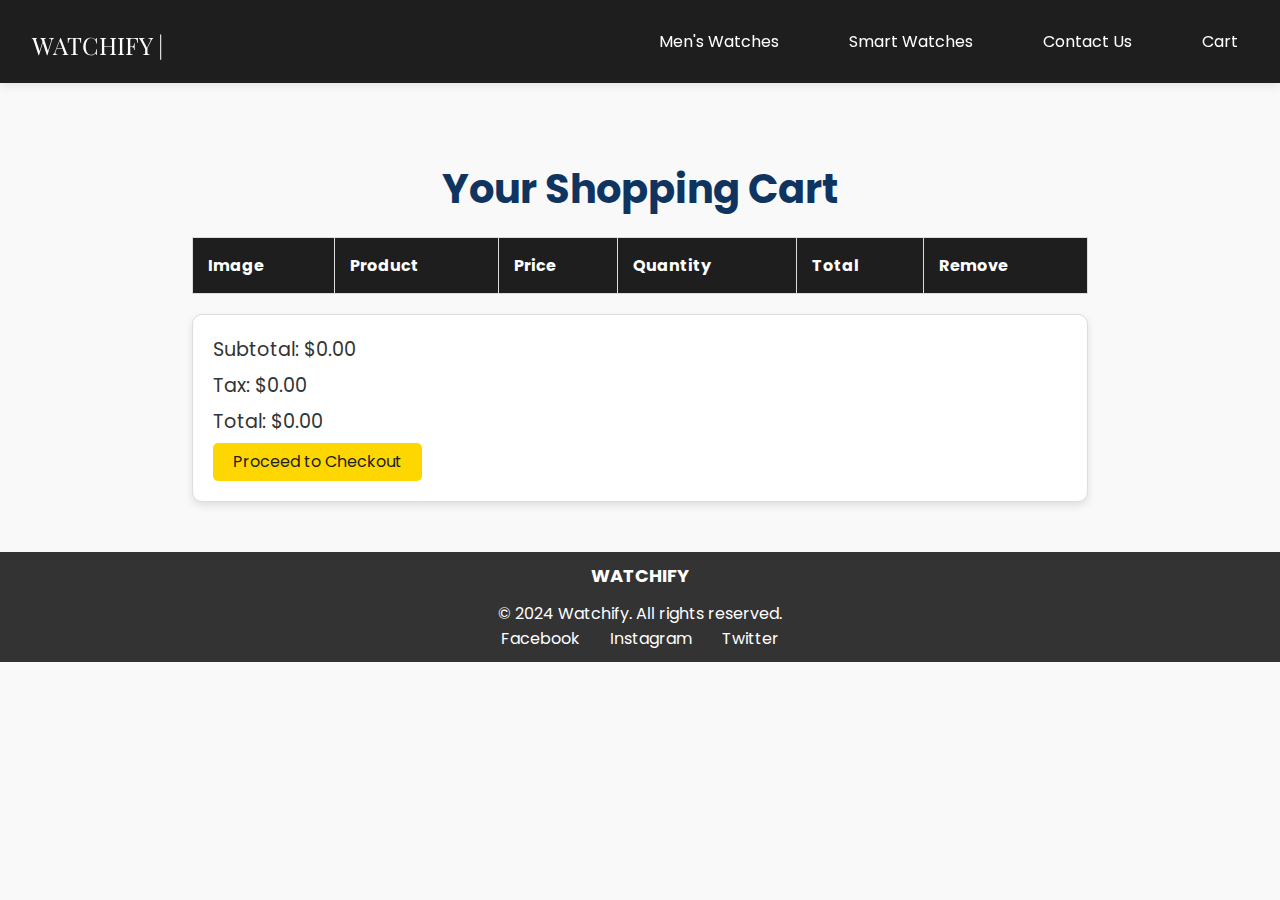
==== cart.html @ 53e0c2bb "Add Normalize.css for consistent styling across browsers; update HTML files to include the new style" ====
<!DOCTYPE html>
<html lang="en">
<head>
    <meta charset="UTF-8">
    <meta name="viewport" content="width=device-width, initial-scale=1.0">
    <title>Cart | Watchify</title>
    <link rel="stylesheet" href="../style.css">
    <link rel="stylesheet" href="Normalize.css">
    <link href="https://fonts.googleapis.com/css2?family=Poppins:wght@400;500;600&family=Playfair+Display:wght@400;700&display=swap" rel="stylesheet">
</head>
<body>
    <!-- Navigation -->
    <header>
        <div class="logo"><a href="index.html"> WATCHIFY   |</a></div>
        <nav>
            <ul>
                <li><a href="menswatch.html">Men's Watches</a></li>
                <li><a href="Smartwatch.html">Smart Watches</a></li>
                <li><a href="contact.html">Contact Us</a></li>
                <li><a href="cart.html">Cart</a></li>
            </ul>
        </nav>
    </header>

    <!-- Cart Section -->
    <section class="cart">
        <h1>Your Shopping Cart</h1>
        <div class="cart-container">
            <div class="table-responsive">
                <table class="cart-table">
                    <thead>
                        <tr>
                            <th>Image</th>
                            <th>Product</th>
                            <th>Price</th>
                            <th>Quantity</th>
                            <th>Total</th>
                            <th>Remove</th>
                        </tr>
                    </thead>
                    <tbody>
                        <!-- Cart items will be dynamically inserted here -->
                    </tbody>
                </table>
            </div>
            <div class="cart-summary">
                <h2>Cart Summary</h2>
                <p>Subtotal: $0.00</p>
                <p>Tax: $0.00</p>
                <p>Total: $0.00</p>
                <button class="checkout-btn" onclick="window.location.href='payment.html'">Proceed to Checkout</button>
            </div>
        </div>
    </section>

    <!-- Footer -->
    <footer>
        <div class="footer-content">
            <div class="footer-logo">WATCHIFY</div>
            <p>&copy; 2024 Watchify. All rights reserved.</p>
            <ul class="social-links">
                <li><a href="https://www.facebook.com" target="_blank">Facebook</a></li>
                <li><a href="https://www.instagram.com" target="_blank">Instagram</a></li>
                <li><a href="https://www.twitter.com" target="_blank">Twitter</a></li>
            </ul>
        </div>
    </footer>
    <script src="../script.js"></script>
</body>
</html>
---- style.css ----
/* Logo Styling */
.logo a {
    color: white;  
    font-size: 2rem; 
    text-decoration: none; 
}

.logo a:hover {
    color: #ffd700; 
}
/* General Styles */
* {
    margin: 0;
    padding: 0;
    box-sizing: border-box;
}

html {
    scroll-behavior: smooth;
}

body {
    font-family: "Poppins", sans-serif;
    line-height: 1.6;
    color: #333;
    background-color: #f9f9f9;
    overflow-x: hidden;
    padding-top: 80px; 
    overflow-y: auto;
}

/* Header */

header {
    background-color: #1e1e1e;
    color: white;
    padding: 1rem 2rem;
    display: flex;
    justify-content: space-between;
    align-items: center;
    position: fixed; 
    width: 100%;
    top: 0;
    z-index: 1000;
    box-shadow: 0 2px 10px rgba(0, 0, 0, 0.1); 
} 

header .logo {
    font-family: "Playfair Display", serif;
    font-size: 2rem; 
}


header nav ul {
    list-style: none;
    display: flex;
    gap: 50px;
}

header nav ul li a {
    color: white;
    text-decoration: none;
    font-size: 1rem;
}

header nav ul li a:hover {
    color: #ffd700;
}

/* Hero Section */
.hero {
    position: relative;
    background-color: #1e1e1e; 
    color: white;
    text-align: center;
    padding: 5rem 1rem;
}

.hero-content {
    padding: 2rem;
    border-radius: 10px;
    background-color: rgba(15, 52, 96, 0.8);
    max-width: 800px; 
    margin: 0 auto; 
    text-align: center; 
    box-shadow: 0 4px 20px rgba(0, 0, 0, 0.2); 
}

.hero-content h1 {
    font-size: 3rem;
    margin-bottom: 20px;

}

.hero-content p {
    font-size: 1.2rem; 
    line-height: 1.8; 
    color: #f9f9f9; 
    margin-bottom: 20px;
}

.hero-content h2 {
    font-size: 2.5rem; 
    margin-bottom: 1rem; 
    color: #ffd700; 
    text-align: center; 
}

.cta-button {
    background-color: #ffd700;
    color: #1e1e1e;
    padding: 10px 20px;
    border: none;
    border-radius: 5px;
    cursor: pointer;
    transition: background 0.3s, color 0.3s;
    display: inline-block;
    margin-top: 1rem;
}

.cta-button:hover {
    background-color: #1e1e1e;
    color: #ffd700;
}
/* Video Background */
.video-section {
    position: relative;
    width: 100%;
    height: 900px; 
    overflow: hidden;
}

.video-background {
    position: absolute;
    top: 0;
    left: 0;
    width: 100%;
    height: 100%;
    z-index: -1; 
}

#background-video {
    width: 100%;
    height: 100%;
    object-fit: cover; 
}

.video-content {
    position: absolute;
    top: 50%;
    left: 50%;
    transform: translate(-50%, -50%);
    text-align: center;
    color: white;
    z-index: 1; 
    text-shadow: #333   0.3rem 0.3rem ;
}

.video-content h1 {
    font-family: "Playfair Display", serif;
    font-size: 4rem;
    margin-bottom: 1rem;
}
.cta-button {
    background: #ffd700;
    color: #1e1e1e;
    padding: 1rem 2rem
}
.cta-button:hover {
    background: black;
    color: #ffd700;
}


/* Products Section */
.home {
    text-align: center;
    padding: 2rem 1rem;
}

.home h2 {
    margin-top:  2rem;
    margin-bottom: 2rem;
    font-family: "Playfair Display", serif;
    font-size: 2rem;
}

.grid {
    display: flex;
    justify-content: center;
    gap: 1.5rem;
    flex-wrap: wrap;
}

.product {
    background: white;
    padding: 1.5rem;
    border: 1px solid #ddd;
    border-radius: 10px;
    text-align: center;
    box-shadow: 0 4px 6px rgba(0, 0, 0, 0.1);
    width: 300px; 
    transition: transform 0.3s, box-shadow 0.3s;
}

.product:hover {
    transform: translateY(-10px);
    box-shadow: 0 8px 12px rgba(0, 0, 0, 0.2);
}

.product img {
    width: 100%;
    height: auto;
    border-radius: 5px;
    aspect-ratio: 1/1; 
    object-fit: contain; 
    margin-bottom: 1rem;

}

.price {
    color: #1e1e1e;
    font-weight: bold;
    margin-bottom: 0.5rem;
}

.product button {
    background: #ffd700;
    color: #1e1e1e;
    padding: 0.5rem 1rem;
    border: none;
    border-radius: 5px;
    cursor: pointer;
    font-size: 1rem;
}

.product button:hover {
    background: #1e1e1e;
    color: #ffd700;
}

/* Footer */
footer {
    background-color: #333;
    color: #fff;
    text-align: center;
    padding: 20px 0;
}

.footer-content {
    max-width: 1200px;
    margin: 0 auto;
    display: flex;
    flex-direction: column;
    align-items: center;
}

.footer-logo {
    font-size: 24px;
    font-weight: bold;
    margin-bottom: 10px;
}

.social-links {
    list-style: none;
    padding: 0;
    display: flex;
    gap: 10px;
}

.social-links li {
    display: inline;
}

.social-links a {
    color: #fff;
    text-decoration: none;
}

.social-links a:hover {
    text-decoration: underline;
}

.hero-content{
    background-color: #1e1e1e;

}
.overlay {

    position: absolute; 
    top: 50%; 
    left: 50%; 
    transform: translate(-50%, -50%);
    text-align: center;
    color: white;
    font-family: "Playfair Display", serif;
    z-index: 2;
    background: rgba(0, 0, 0, 0.5); 
    padding: 2rem;
    border-radius: 10px;
}

.overlay h1 {
    font-size: 3rem;
    margin-bottom: 1rem;
    letter-spacing: 2px;
}

.scroll-button {
    background: #ffd700;
    color: #1e1e1e;
    padding: 0.8rem 2rem;
    font-size: 1.2rem;
    border: none;
    border-radius: 5px;
    cursor: pointer;
    transition: background 0.3s, color 0.3s, box-shadow 0.3s;
}

.scroll-button:hover {
    background: #1e1e1e;
    color: #ffd700;
    box-shadow: 0 6px 8px rgba(0, 0, 0, 0.2);
}
/* Men's Watches Section */
.mens-watches-section {
    padding: 3rem 2rem;
    background-color: #1e1e1e;
    color: white;
    text-align: center;
}

.mens-watches-section h2 {
    font-family: "Playfair Display", serif;
    font-size: 2.5rem;
    margin-bottom: 1rem;
    color: #ffd700;
}

.section-intro {
    font-size: 1.2rem;
    margin-bottom: 2rem;
    color: #ddd;
}

.mens-watches-section .grid {
    display: flex;
    justify-content: center;
    gap: 1.5rem;
    flex-wrap: wrap;
}

.mens-watches-section .product {
    background: white;
    padding: 1.5rem;
    border: 1px solid #ddd;
    border-radius: 10px;
    text-align: center;
    box-shadow: 0 4px 6px rgba(0, 0, 0, 0.1);
    width: 300px;
    transition: transform 0.3s, box-shadow 0.3s;
}

.mens-watches-section .product:hover {
    transform: translateY(-10px);
    box-shadow: 0 8px 12px rgba(0, 0, 0, 0.2);
}

.video-overlay {
    position: absolute;
    top: 50%;
    left: 50%;
    transform: translate(-50%, -50%);
    color: white;
    font-size: 2.5rem;
    text-align: center;
    text-shadow: #b47705 3px 3px;

}
/* Glitch Sections */
.glitch {
    font-size: 5rem; 
    color: #ffffff;
    animation: glitch 863ms infinite;
    font-weight: 700;
    text-transform: uppercase;
    position: relative;
    font-family: 'Open Sans', sans-serif;
    font-family: 'Roboto', sans-serif;
    letter-spacing: 0.5rem;
    text-shadow: 0.05em 0 0 rgba(255, 0, 0, .75), -0.025em -.05em 0 rgba(0, 255, 0, .75), 0.025em .05em 0 rgba(0, 0, 255, .75);
}

@keyframes glitch {
    0% {
        text-shadow: 0.05em 0 0 rgba(255, 0, 0, .75), -0.025em -.05em 0 rgba(0, 255, 0, .75), 0.025em .05em 0 rgba(0, 0, 255, .75);
    }

    14% {
        text-shadow: 0.05em 0 0 rgba(255, 0, 0, .75), -0.025em -.05em 0 rgba(0, 255, 0, .75), 0.025em .05em 0 rgba(0, 0, 255, .75);
    }

    15% {
        text-shadow: -0.05em -.025em 0 rgba(255, 0, 0, .75), 0.025em 0.025em 0 rgba(0, 255, 0, .75), -0.05em -.05em 0 rgba(0, 0, 255, .75);
    }

    49% {
        text-shadow: -0.05em -.025em 0 rgba(255, 0, 0, .75), 0.025em 0.025em 0 rgba(0, 255, 0, .75), -0.05em -.05em 0 rgba(0, 0, 255, .75);
    }

    50% {
        text-shadow: 0.025em 0.05em 0 rgba(255, 0, 0, .75), 0.05em 0 0 rgba(0, 255, 0, .75), 0 -0.05em 0 rgba(0, 0, 255, .75);
    }

    99% {
        text-shadow: 0.025em 0.05em 0 rgba(255, 0, 0, .75), 0.05em 0 0 rgba(0, 255, 0, .75), 0 -0.05em 0 rgba(0, 0, 255, .75);
    }

    100% {
        text-shadow: -0.025em 0 0 rgba(255, 0, 0, .75), -0.025em -0.025em 0 rgba(0, 255, 0, .75), -0.025em -0.05em 0 rgba(0, 0, 255, .75);
    }
}

.containerGlitch {
    margin-top: 40px;
    width: 100%;
    max-width: 1175px;
    height: auto;
}
                    
/* Watch Information Sections */
.watch-info-container{
    max-width: 1200px;
    margin: 0 auto;
    display: flex;
    align-items: center;
    gap: 4rem;
    opacity: 0;
    transform: translateY(30px);
    animation: fadeInUp 1s ease forwards;
    margin-bottom: 2.5rem;
    margin-top: 2.5rem;
}

.watch-info{
    flex: 1;
}
.watch-image-container{
    flex: 1;
    position: relative;
    margin-top: 5rem;
    margin-bottom: 5rem;
}

.watch-image {
    width: 100%;
    max-width: 400px;
    max-height: 400px;
   
    border-radius: 10px;
    box-shadow: 0 20px 40px rgba(0,0,0,0.1);
    transition: transform 0.5s ease;
}

.watch-image:hover {
    transform: scale(1.25) ; 
}
/* Container */
.container {
    text-align: center;
    border: 1px solid #0f3460;
    border-radius: 10px;
    background: rgba(10, 25, 47, 0.9);
    padding: 30px;
    box-shadow: 0px 4px 30px rgba(0, 0, 0, 0.8);
}

/* Header */
.header h1 {
    font-size: 2.5rem;
    margin: 0;
    padding-bottom: 15px;
    color: #00d9ff;
    text-shadow: 0 0 5px #00d9ff, 0 0 10px #00d9ff;
    font-weight: 700;
}

/* General Button Styles */
button {
    font-family: "Poppins", sans-serif;
    font-size: 1rem;
    padding: 0.75rem 1.5rem;
    border: none;
    border-radius: 5px;
    cursor: pointer;
    transition: background 0.3s, color 0.3s, box-shadow 0.3s;
    display: inline-block;
    text-align: center;
    margin-top: 1rem;
}

/* Specific Styles for Buy Now Button */
button.buy-now {
    background: #ffd700;
    color: #1e1e1e;
    box-shadow: 0 4px 6px rgba(0, 0, 0, 0.1);
}

button.buy-now:hover {
    background: #1e1e1e;
    color: #ffd700;
    box-shadow: 0 6px 8px rgba(0, 0, 0, 0.2);
}
/* Animations */
@keyframes fadeInUp {
    from {
        opacity: 0;
        transform: translateY(30px);
    }
    to {
        opacity: 1;
        transform: translateY(0);
    }
}

/* Responsive Design */
@media (max-width: 800px) {
    .watch-info-container{
        flex-direction: column;
        text-align: center;
        gap: 2rem;
    }

    .watch-info h2::after {
        margin: 1rem auto 0;
    }

    .watch-info h2{
        font-size: 2rem;
    }

    .watch-image {
        max-width: 100%;
    }
}

@media (max-width: 480px) {
    .content{
        padding: 3rem 1rem;
    }

    .watch-info h2 {
        font-size: 1.8rem;
    }

    .watch-info p {
        font-size: 1rem;
    }
}
/* Contact Us Section */
.contact-us {
    padding: 2rem;
    text-align: center;
    background-color: #f9f9f9;
}

.contact-us h1 {
    font-size: 2.5rem;
    margin-bottom: 1rem;
    color: #0f3460;
}

.contact-us p {
    font-size: 1.2rem;
    margin-bottom: 2rem;
    color: #333;
}

.contact-form-container {
    max-width: 600px;
    margin: 0 auto;
    background: #fff;
    padding: 2rem;
    border-radius: 10px;
    box-shadow: 0 4px 8px rgba(0, 0, 0, 0.1);
}

.contact-form label {
    display: block;
    font-weight: 500;
    margin-bottom: 0.5rem;
    color: #0f3460;
}

.contact-form input,
.contact-form textarea {
    width: 100%;
    padding: 0.75rem;
    margin-bottom: 1rem;
    border: 1px solid #ccc;
    border-radius: 5px;
    font-size: 1rem;
}

.contact-form button {
    background-color: #0f3460;
    color: #fff;
    padding: 0.75rem 1.5rem;
    border: none;
    border-radius: 5px;
    font-size: 1rem;
    cursor: pointer;
    transition: background-color 0.3s ease;
}

.contact-form button:hover {
    background-color: #0d2c50;
}

/* Footer */
footer {
    background-color: #333;
    color: #fff;
    text-align: center;
    padding: 20px 0;
}

.footer-content {
    max-width: 1200px;
    margin: 0 auto;
    display: flex;
    flex-direction: column;
    align-items: center;
}

.footer-logo {
    font-size: 24px;
    font-weight: bold;
    margin-bottom: 10px;
}

.social-links {
    list-style: none;
    padding: 0;
    display: flex;
    gap: 10px;
}

.social-links li {
    display: inline;
}

.social-links a {
    color: #fff;
    text-decoration: none;
}

.social-links a:hover {
    text-decoration: underline;
}

/* Hotline and Working Hours Section */
.hotline-hours {
    padding: 2rem;
    text-align: center;
    background-color: #f1f1f1;
    margin-top: 2rem;
}

.hotline-hours h2, .hotline-hours h3 {
    color: #0f3460;
}

.hotline-hours p {
    font-size: 1.2rem;
    color: #333;
    margin: 0.5rem 0;
}
/* Cart Section */
.cart h1 {
    font-size: 2.5rem;
    margin-bottom: 1rem;
    color: #0f3460;
    text-align: center;
}
.cart {
    padding: 50px 0;
    text-align: center;
}

.cart-container {
    width:70%;
    margin: 0 auto;
}

.cart-table {
    width: 100%;
    border-collapse: collapse;
    margin-bottom: 20px;
}

.cart-table th, .cart-table td {
    padding: 15px;
    border: 1px solid #ddd;
    text-align: left;
    vertical-align: middle;
}

.cart-table th {
    background-color: #1e1e1e;
    color: white;
}

.cart-table td img.cart-product-image {
    width: 170px; 
    height: auto;
}

.cart-table td input[type="number"] {
    width: 60px;
    padding: 5px;
    text-align: center;
}

.cart-summary {
    background: white;
    padding: 20px;
    border: 1px solid #ddd;
    border-radius: 10px;
    box-shadow: 0 4px 8px rgba(0, 0, 0, 0.1);
    text-align: left;
}

.cart-summary h2 {
    font-size: 1.5rem;
    margin-bottom: 10px;
}

.cart-summary p {
    font-size: 1.2rem;
    margin-bottom: 5px;
}

.checkout-btn {
    background-color: #ffd700;
    color: #1e1e1e;
    padding: 10px 20px;
    border: none;
    border-radius: 5px;
    cursor: pointer;
    transition: background 0.3s, color 0.3s;
    display: inline-block;
    text-align: center;
    font-size: 1rem;
}

.checkout-btn:hover {
    background-color: #1e1e1e;
    color: #ffd700;
}

/* Review Section */
.reviews {

    padding: 50px 0;
    background-color: #f9f9f9;
    text-align: center;
}

.reviews h2 {
    font-size: 2rem;
    margin-bottom: 20px;
}

.review-carousel {
    display: flex;
    overflow-x: auto;
    scroll-snap-type: x mandatory;
    gap: 20px;
    padding: 0 20px;
}

.review {
    padding: 20px;
    background-color: white;
    border: 1px solid #ddd;
    border-radius: 10px;
    box-shadow: 0 4px 8px rgba(0, 0, 0, 0.1);
}

.review p {
    font-size: 1.2rem;
    margin-bottom: 10px;
}

.review p:last-child {
    font-size: 1rem;
    color: #555;
}

header .logo a {
    color: #fff;
    text-decoration: none;
    font-size: 24px;
}

nav ul {
    list-style: none;
    padding: 0;
}

nav ul li {
    display: inline;
    margin: 0 10px;
}

nav ul li a {
    color: #fff;
    text-decoration: none;
}

.payment {
    padding: 20px;
    background-color: #fff;
    margin: 20px auto;
    max-width: 600px;
    box-shadow: 0 0 10px rgba(0, 0, 0, 0.1);
}

.payment h1 {
    text-align: center;
    margin-bottom: 20px;
}

.payment-container {
    padding: 20px;
}

.payment-container label {
    display: block;
    margin-bottom: 5px;
}

.payment-container input {
    width: 100%;
    padding: 10px;
    margin-bottom: 15px;
    border: 1px solid #ccc;
    border-radius: 5px;
}

.payment-container button {
    width: 100%;
    padding: 10px;
    background-color: #333;
    color: #fff;
    border: none;
    border-radius: 5px;
    cursor: pointer;
}

.payment-container button:hover {
    background-color: #555;
}

.receipt {
    padding: 20px;
    background-color: #fff;
    margin: 20px auto;
    max-width: 600px;
    box-shadow: 0 0 10px rgba(0, 0, 0, 0.1);
}

.receipt h1 {
    text-align: center;
    margin-bottom: 20px;
}

.receipt-container {
    padding: 20px;
}

.receipt-container p {
    font-size: 1.2rem;
    margin-bottom: 10px;
}

.receipt-container h2 {
    margin-top: 20px;
    margin-bottom: 10px;
}

.receipt-table {
    width: 100%;
    border-collapse: collapse;
    margin-bottom: 20px;
}

.receipt-table th, .receipt-table td {
    border: 1px solid #ddd;
    padding: 8px;
    text-align: left;
}

.receipt-table th {
    background-color: #f2f2f2;
}

.receipt-container button {
    width: 100%;
    padding: 10px;
    background-color: #333;
    color: #fff;
    border: none;
    border-radius: 5px;
    cursor: pointer;
}

.receipt-container button:hover {
    background-color: #555;
}

footer {
    background-color: #333;
    color: #fff;
    text-align: center;
    padding: 10px 0;
    position: relative; 
    width: 100%;
    bottom: 0;
}

footer .footer-logo {
    font-size: 18px;
    margin-bottom: 10px;
}

footer .social-links {
    list-style: none;
    padding: 0;
}

footer .social-links li {
    display: inline;
    margin: 0 10px;
}

footer .social-links li a {
    color: #fff;
    text-decoration: none;
}

/* Responsive Design */
.table-responsive {
    overflow-x: auto;
}

@media (max-width: 768px) {
    header nav ul {
        flex-direction: column;
        gap: 20px;
    }

    .transaction-history-container {
        padding: 1rem;
    }

    .transaction-table th, .transaction-table td {
        font-size: 0.9rem;
        padding: 0.5rem;
    }

    .watch-info-container {
        flex-direction: column;
        text-align: center;
    }

    .watch-info, .watch-image-container {
        flex: none;
        width: 100%;
    }

    .watch-image {
        max-width: 100%;
    }

    .hero-content h1 {
        font-size: 2rem;
    }

    .hero-content p {
        font-size: 1rem;
    }

    .cta-button {
        padding: 0.5rem 1rem;
        font-size: 1rem;
    }

    .grid {
        flex-direction: column;
        gap: 1rem;
    }

    .product {
        width: 100%;
    }

    .cart-container {
        width: 100%;
        padding: 1rem;
    }

    .cart-table th, .cart-table td {
        font-size: 0.9rem;
        padding: 0.5rem;
    }

    .cart-summary {
        padding: 1rem;
    }

    .checkout-btn {
        width: 100%;
        padding: 0.5rem;
    }

    .review-carousel {
        flex-direction: column;
        gap: 1rem;
    }

    .review {
        width: 100%;
    }

    .contact-form-container {
        padding: 1rem;
    }

    .contact-form input, .contact-form textarea {
        font-size: 1rem;
    }

    .contact-form button {
        width: 100%;
        padding: 0.5rem;
    }

    .hotline-hours p {
        font-size: 1rem;
    }

    .store-location .container {
        padding: 1rem;
    }

    .store-location iframe {
        width: 100%;
        height: 300px;
    }

    .store-location p {
        font-size: 1rem;
    }
}

footer .social-links li a {
    color: #fff;
    text-decoration: none;
}

button.store-link {
    background: #ffd700;
    color: #1e1e1e;
    padding: 0.5rem 1rem;
    border: none;
    border-radius: 5px;
    cursor: pointer;
    font-size: 1rem;
}

button.store-link:hover {
    background: #1e1e1e;
    color: #ffd700;
}



.white-text {
    color: white;
}

.store-location p {
    margin-bottom: 1.5rem;
}

.store-location h1 {
    margin-bottom: 1.5rem;
}

.store-location .map-container {
    margin-bottom: 1.5rem;
}
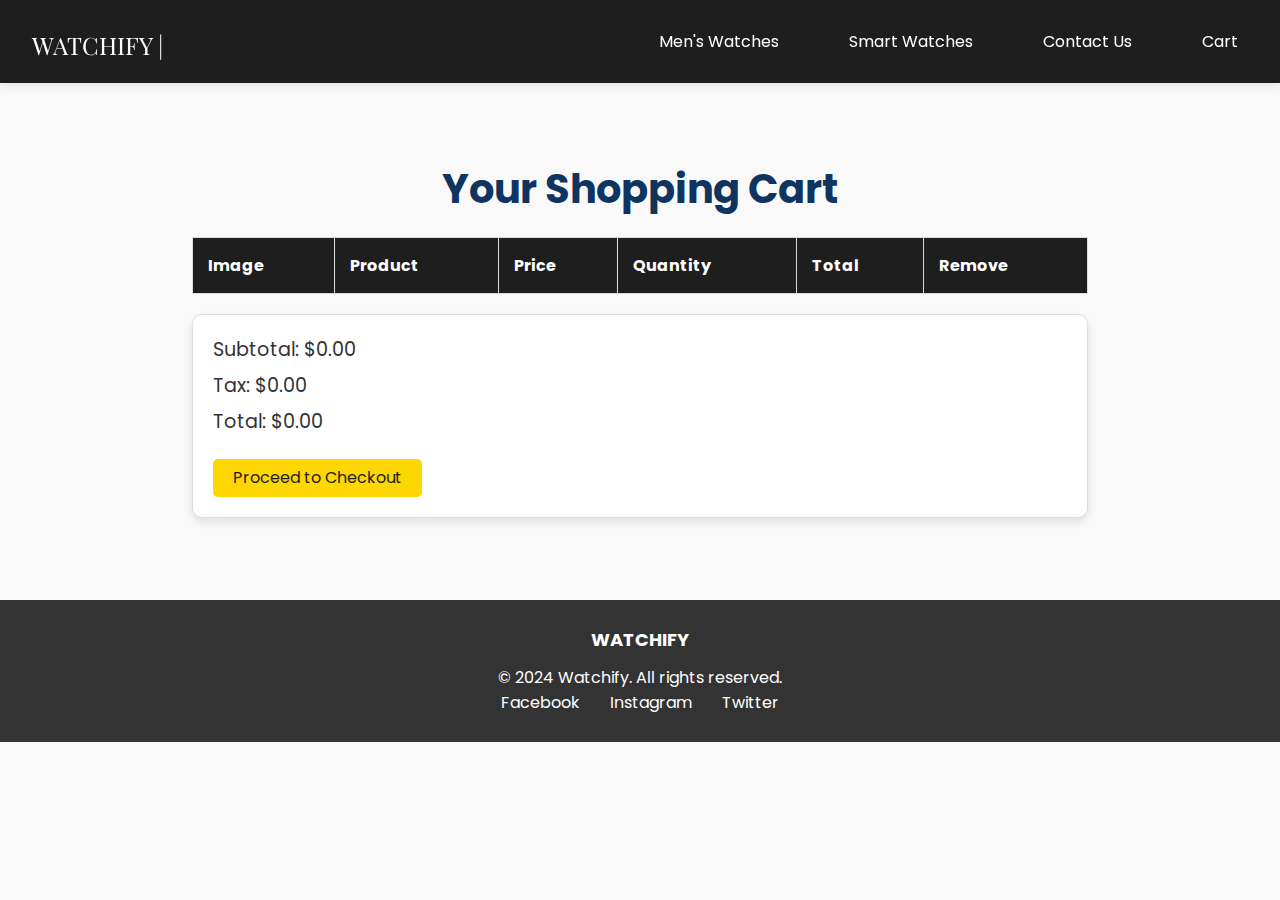
==== commit 46ef4cb7: "Update HTML files to include Normalize.css and adjust stylesheet order for consistent styling" ====
--- a/cart.html
+++ b/cart.html
@@ -4,8 +4,8 @@
     <meta charset="UTF-8">
     <meta name="viewport" content="width=device-width, initial-scale=1.0">
     <title>Cart | Watchify</title>
+    <link rel="stylesheet" href="Normalize.css">        
     <link rel="stylesheet" href="../style.css">
-    <link rel="stylesheet" href="Normalize.css">
     <link href="https://fonts.googleapis.com/css2?family=Poppins:wght@400;500;600&family=Playfair+Display:wght@400;700&display=swap" rel="stylesheet">
 </head>
 <body>
--- a/style.css
+++ b/style.css
@@ -27,6 +27,7 @@
     overflow-x: hidden;
     padding-top: 80px; 
     overflow-y: auto;
+    margin: 0;
 }
 
 /* Header */
@@ -245,6 +246,10 @@
     color: #fff;
     text-align: center;
     padding: 20px 0;
+    position: relative; 
+    width: 100%;
+    bottom: 0;
+    margin-top: 2rem;
 }
 
 .footer-content {
@@ -253,6 +258,7 @@
     display: flex;
     flex-direction: column;
     align-items: center;
+    padding: 1rem;
 }
 
 .footer-logo {
@@ -434,12 +440,13 @@
     margin: 0 auto;
     display: flex;
     align-items: center;
-    gap: 4rem;
+    gap: 2rem; /* Reduced gap */
     opacity: 0;
     transform: translateY(30px);
     animation: fadeInUp 1s ease forwards;
     margin-bottom: 2.5rem;
     margin-top: 2.5rem;
+    padding: 2rem;
 }
 
 .watch-info{
@@ -456,15 +463,25 @@
     width: 100%;
     max-width: 400px;
     max-height: 400px;
-   
     border-radius: 10px;
     box-shadow: 0 20px 40px rgba(0,0,0,0.1);
     transition: transform 0.5s ease;
+    overflow: hidden; /* Added to prevent overflow */
 }
 
 .watch-image:hover {
-    transform: scale(1.25) ; 
-}
+    transform: scale(1.1); /* Reduced scale to prevent overlap */
+}
+
+.watch-info h2 {
+    font-size: 2.5rem; /* Reduced font size */
+}
+
+.watch-info p {
+    font-size: 1.2rem; /* Reduced font size */
+    margin-bottom: 2rem; /* Added margin to distance button from text */
+}
+
 /* Container */
 .container {
     text-align: center;
